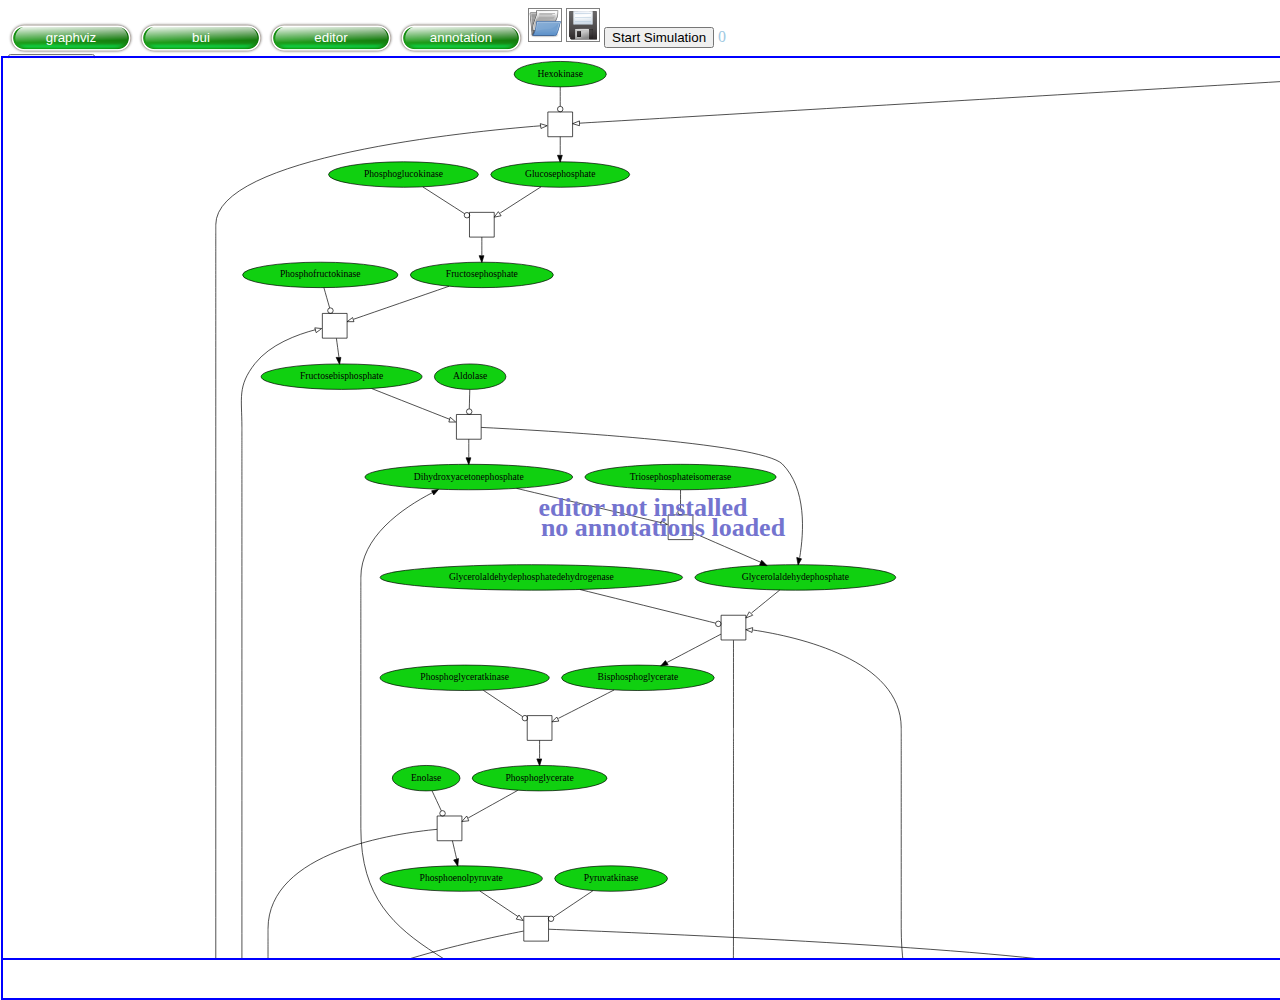
==== index.html @ b31a8218 "SBML files import fixed" ====
<html>

<head>
	<title>biosimulator</title>

	<style>
		
		body			{
					background-color:	white;
					color:			#9ec9e2;
					overflow:		hidden;
					}
		div.tab			{
					border:			2px solid blue;
					position:		absolute;
					height:100%;
					width:100%;
					left:			1px;
					right:			1px;
					top:			56px;
					bottom:			1px;
					overflow:		scroll;
					}
		div.tab td		{
					text-align:		center;
					vertical-align:		middle;
					color:			#7474cf;
					font-weight:		bold;
					font-size:		26;
					}
		input.tabselector	{
					border:			none;
					color:			white;
					background-color:	white;
					background-image:	url(img/Aqua_button.png);
					width:			126px;
					height:			32px;
					background-repeat:	no-repeat;
					background-position:	middle center;
					}
		#graphvizSVG		{
					border:			none;
					position:		absolute;
					left:			1px;
					top:			1px;
					right:			1px;
					bottom:			1px;
					}
		#buiCanvas		{
					top:			60px;
					bottom:			0;
					color:			#9ec9e2;
					}
		#Progress		{
					color:			blue;
					font-weight:		bold;
					}
		.Icon			{	
					border:			1px solid grey;
					width:			32px;
					height:			32px;
					cursor:			pointer;
					}
		.Icon:hover		{
					border:			1px solid black;
					}
		#divMouseClickBehavior	{
					border:			1px solid white;
					background-color:	white;
					overflow:		hidden;
					float:			right;
					z-index:		5;
					margin-right:		30px;
					padding:		5px;
					}
		#divMouseClickBehavior:hover {
					border:			1px solid black;
					}
	</style>

	<script src="settings.js"></script>

	<script src="main/lib/jSBGN.js"></script>
	<script src="main/lib/BooleNet.js"></script>
	<script src="main/lib/RBoolNet.js"></script>
	<script src="main/lib/SBML.js"></script>
	<script src="main/lib/import.js"></script>
	<script src="main/lib/export.js"></script>
  
  <!--script src="http://d3js.org/d3.v2.js"></script-->
  <script src="main/lib/d3.js"></script>
  <script src="main/lib/d3.geom.js"></script>
  <script src="main/lib/d3.layout.js"></script>
  

	<script src="main/controls/controls.js"></script>

	<script src="main/simulator.js"></script>

	<!-- begin biographer-visualizer -->
	<script type="text/javascript" src="bui/js/jquery-1.7.2.min.js"></script>
	<script type="text/javascript" src="bui/js/jquery.simulate.js"></script>
	<script type="text/javascript" src="bui/js/jquery-ui-1.8.21.custom.min.js"></script>
	<script type="text/javascript" src="bui/js/biographer-ui.js"></script>
	<link rel="stylesheet" type="text/css" href="bui/css/jquery-ui-1.8.21.custom.css"/>
	<link rel="stylesheet" type="text/css" href="bui/css/visualization-html.css"/>
  
	<!-- end biographer-visualizer -->
</head>

<body>

	<input class=tabselector id=graphviz	type=button value=graphviz />
	<input class=tabselector id=bui		type=button value=bui />
	<input class=tabselector id=editor	type=button value=editor />
	<input class=tabselector id=annotation	type=button value=annotation />

	<!--input type=button value=half onclick='document.getElementById("viewport").setAttribute("transform", "scale(300 300) rotate(0) transform(4 1448)");'/-->

	<img class=Icon id=importButton src="img/Import.png" alt="Open File"/>
	<img class=Icon src="img/Oxygen_Save.png" alt="Press S to Export" onclick="exportSVG();" />
  
  <input id=simulation	type=button value="Start Simulation"/>
  
  
	<label id=Progress></label>
	<label id=Steps>0</label>

	<div class=tab id="graphviz_tab">
		<img src="demo/Whi2.svg"/>
	</div>
	<div class=tab id="bui_tab">
		
	</div>
	<div class=tab id="editor_tab">
		<table style="width:100%; height:100%">
		<tr>
		<td style="text-align:center; vertical-align:middle;">
		editor not installed
		</td>
		</tr>
		</table>
	</div>
	<div class=tab id="annotation_tab" style="padding: 20px;">
		<table style="width:100%; height:100%">
		<tr>
		<td style="text-align:center; vertical-align:middle;">
		no annotations loaded
		</td>
		</tr>
		</table>
	</div>
	<script src="main/lib/tabs.js"></script>
	<script>
		
		var example = {
    nodes : [
        {
            id : 'node1',
            sbo : 253,
            data : {
                x : 100,
                y : 300,
                subnodes : [
                   'node2',
                   'node3'
                ],
                'modification' : [
                   [
                      216,
                      "1068"
                   ],
                   [
                      216,
                      "1148"
                   ],
                   [
                      216,
                      "1173"
                   ],
                   [
                      216,
                      "1086"
                   ],
                   [
                      216,
                      "992"
                   ]
                ]
            }
        }, {
            id : 'node2',
            sbo : 245,
            data : {
                label : 'actin'
            }
        }, {
            id : 'node3',
            sbo : 245,
            data : {
                label : 'myosin'
            }
        }, {
            id : 'node4',
            sbo : 253,
            data : {
                x : 610,
                y : 325,
                subnodes : [
                    'node5',
                    'node6',
                    'node7'
                ]
            }
        }, {
            id : 'node5',
            sbo : 245,
            data : {
                label : 'actin'
            }
        }, {
            id : 'node6',
            sbo : 245,
            data : {
                label : 'myosin'
            }
        }, {
            id : 'node7',
            sbo : 247,
            data : {
                label : 'ATP'
            }
        }, {
            id : 'node8',
            sbo : 247,
            data : {
                label : 'ADP',
                x : 380,
                y : 145
            }
        }, {
            id : 'node9',
            sbo : 247,
            data : {
                label : 'Pi',
                x : 495,
                y : 155
            }
        }, {
            id : 'node10',
            sbo : 375,
            data : {
                x : 490,
                y : 250
            }
        }, {
            id : 'node11',
            sbo : 375,
            data : {
                x : 255,
                y : 180
            }
        }, {
            id : 'node12',
            sbo : 245,
            data : {
                label : 'myosin',
                x : 220,
                y : 10
            }
        }, {
            id : 'node13',
            sbo : 245,
            data : {
                label : 'actin',
                x : 590,
                y : 20
            }
        }, {
            id : 'node14',
            sbo : 375,
            data : {
                x : 715,
                y : 125
            }
        }
    ],
    edges : [
        {
             id : 'edge1',
             sbo : 459,
             source : 'node1',
             target : 'node11'
        }, {
             id : 'edge2',
             sbo : 132154, // incorrect SBO id to test robustness
             source : 'node11',
             target : 'node12',
             data : {
                style : 'dashed'
            }
        }, {
             id : 'edge3',
             sbo : 459,
             source : 'node11',
             target : 'node13',
            data : {
                style : 'dotted'
            }
        }, {
             id : 'edge4',
             sbo : 459,
             source : 'node13',
             target : 'node14'
        }, {
             id : 'edge5',
             sbo : 461,
             source : 'node14',
             target : 'node4',
            data : {
                style : 'dashed'
            }
        }, {
             id : 'edge6',
             sbo : 13,
             source : 'node4',
             target : 'node10'
        }, {
             id : 'edge7',
             sbo : 20,
             source : 'node10',
             target : 'node9',
            data : {
                type : 'curve',
                handles : [{ x : 540, y : 240 }, { x : 534, y : 217 }]
            }
        }, {
             id : 'edge8',
             sbo : 19,
             source : 'node10',
             target : 'node8'
        }, {
             id : 'edge9',
             sbo : 459,
             source : 'node10',
             target : 'node1'
        }
    ]
};
	showTab('bui');	
  bui.ready(function() {
    bui.settings.css.stylesheetUrl = 'bui/css/visualization-svg.css';
    $.ajaxSetup({ async: false });
    $('#importFile').click(readFile);
    graph = new bui.Graph($('#bui_tab')[0]);
    $('#importDialog').dialog({ autoOpen: false });
    $('#importButton').click(function() {
      $('#importDialog').dialog('open');
    });
  });
		
	</script>
  
  <div id=importDialog title="Import File">
    <input type=file id=file /> 
    <br><br>
    <b>Type of file:</b> <br>
    <div id="fileType">
      <input type="radio" name="fileType" id="r" checked />R BoolNet<br>
      <input type="radio" name="fileType" id="python" />Python BooleanNet<br>
      <input type="radio" name="fileType" id="sbml" />SBML<br>
    </div>
    
    <br><b>Initial Seed:</b> <br>
    <div id="seed">
      <input type="radio" name="seed" id="allTrue" checked />All True<br>
      <input type="radio" name="seed" id="guessSeed" />Guess Seed<br>
    </div>
    
    <br><br>
    <button id=importFile> Import </button>
  </div>

	<!--script src="/biographer/static/tools/SVGPan.js"></script-->
  
	<div id="divMouseClickBehavior" align=right onclick="MouseShowHide();">
		<script>
			MouseShowHide = function() {
						div = document.getElementById('MouseClickBehavior');
						if (div.style.display == 'none')	div.style.display = 'inline';
						else					div.style.display = 'none';
						}
		</script>
		<img id=Mouse src="img/Nuvola_devices_mouse.png" height=28><br/>
    
		<div id=MouseClickBehavior style="display:none;">
		<input type=radio name=MouseClickBehavior value='simulation' checked /> Simulation<br/>
		<input type=radio name=MouseClickBehavior value='annotation'        /> Annotation
		</div>
	</div>

</body>

</html>
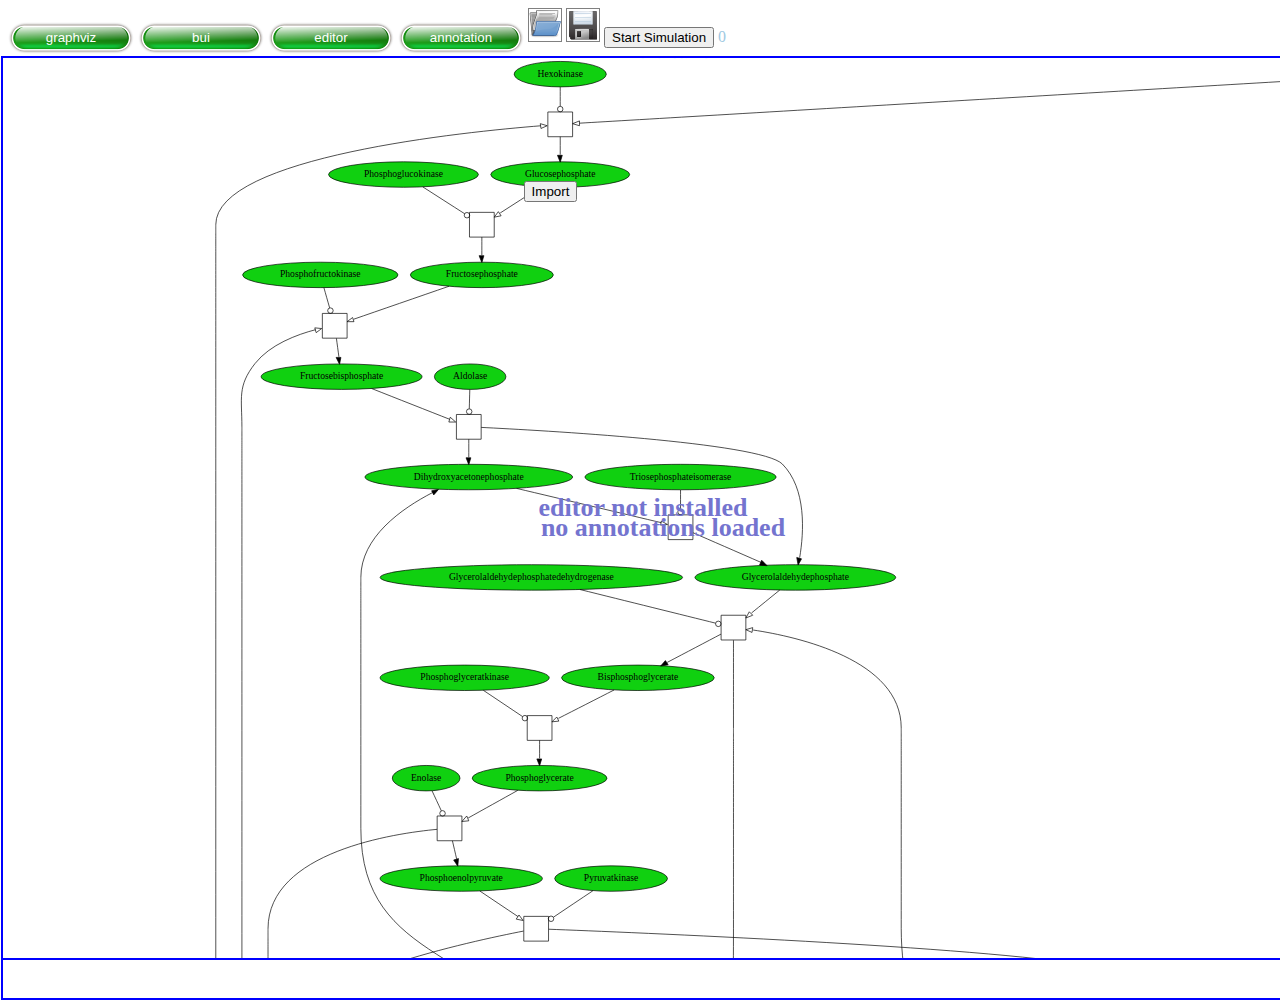
==== commit 4cb33be1: "tweaked the dialog" ====
--- a/index.html
+++ b/index.html
@@ -64,6 +64,7 @@
 		.Icon:hover		{
 					border:			1px solid black;
 					}
+          
 		#divMouseClickBehavior	{
 					border:			1px solid white;
 					background-color:	white;
@@ -76,6 +77,26 @@
 		#divMouseClickBehavior:hover {
 					border:			1px solid black;
 					}
+          
+    #importDialog {
+      font-size: 14px;
+    }
+    #file {
+      margin: 10px;
+    }
+    #fileType {
+      width: 50%;
+    }
+    #seed {
+      float:right;
+      width: 50%;
+    }
+    #importFile {
+      position:relative;
+      margin: 10px;
+      left:40%;
+    }
+    
 	</style>
 
 	<script src="settings.js"></script>
@@ -122,9 +143,8 @@
   
   <input id=simulation	type=button value="Start Simulation"/>
   
-  
-	<label id=Progress></label>
 	<label id=Steps>0</label>
+  <label id=Progress></label>
 
 	<div class=tab id="graphviz_tab">
 		<img src="demo/Whi2.svg"/>
@@ -352,9 +372,10 @@
     bui.settings.css.stylesheetUrl = 'bui/css/visualization-svg.css';
     $.ajaxSetup({ async: false });
     $('#importFile').click(readFile);
-    graph = new bui.Graph($('#bui_tab')[0]);
-    $('#importDialog').dialog({ autoOpen: false });
+    $('#importDialog').dialog({ autoOpen: false, minWidth: 500 });
     $('#importButton').click(function() {
+      if(typeof(simulator) != "undefined") 
+        simulator.destroy();
       $('#importDialog').dialog('open');
     });
   });
@@ -363,21 +384,22 @@
   
   <div id=importDialog title="Import File">
     <input type=file id=file /> 
-    <br><br>
-    <b>Type of file:</b> <br>
+    
+    <div id="seed">
+      <b>Initial Seed:</b> <br>
+      <input type="radio" name="seed" id="allTrue" checked />All True
+      <input type="radio" name="seed" id="allFalse" />All False<br>
+      <input type="radio" name="seed" id="randomSeed" />Random Seed<br>
+      <input type="radio" name="seed" id="guessSeed" />Guess Seed(SBML only)<br>
+    </div>
+    
     <div id="fileType">
+      <b>Type of file:</b> <br>
       <input type="radio" name="fileType" id="r" checked />R BoolNet<br>
       <input type="radio" name="fileType" id="python" />Python BooleanNet<br>
       <input type="radio" name="fileType" id="sbml" />SBML<br>
     </div>
     
-    <br><b>Initial Seed:</b> <br>
-    <div id="seed">
-      <input type="radio" name="seed" id="allTrue" checked />All True<br>
-      <input type="radio" name="seed" id="guessSeed" />Guess Seed<br>
-    </div>
-    
-    <br><br>
     <button id=importFile> Import </button>
   </div>
 
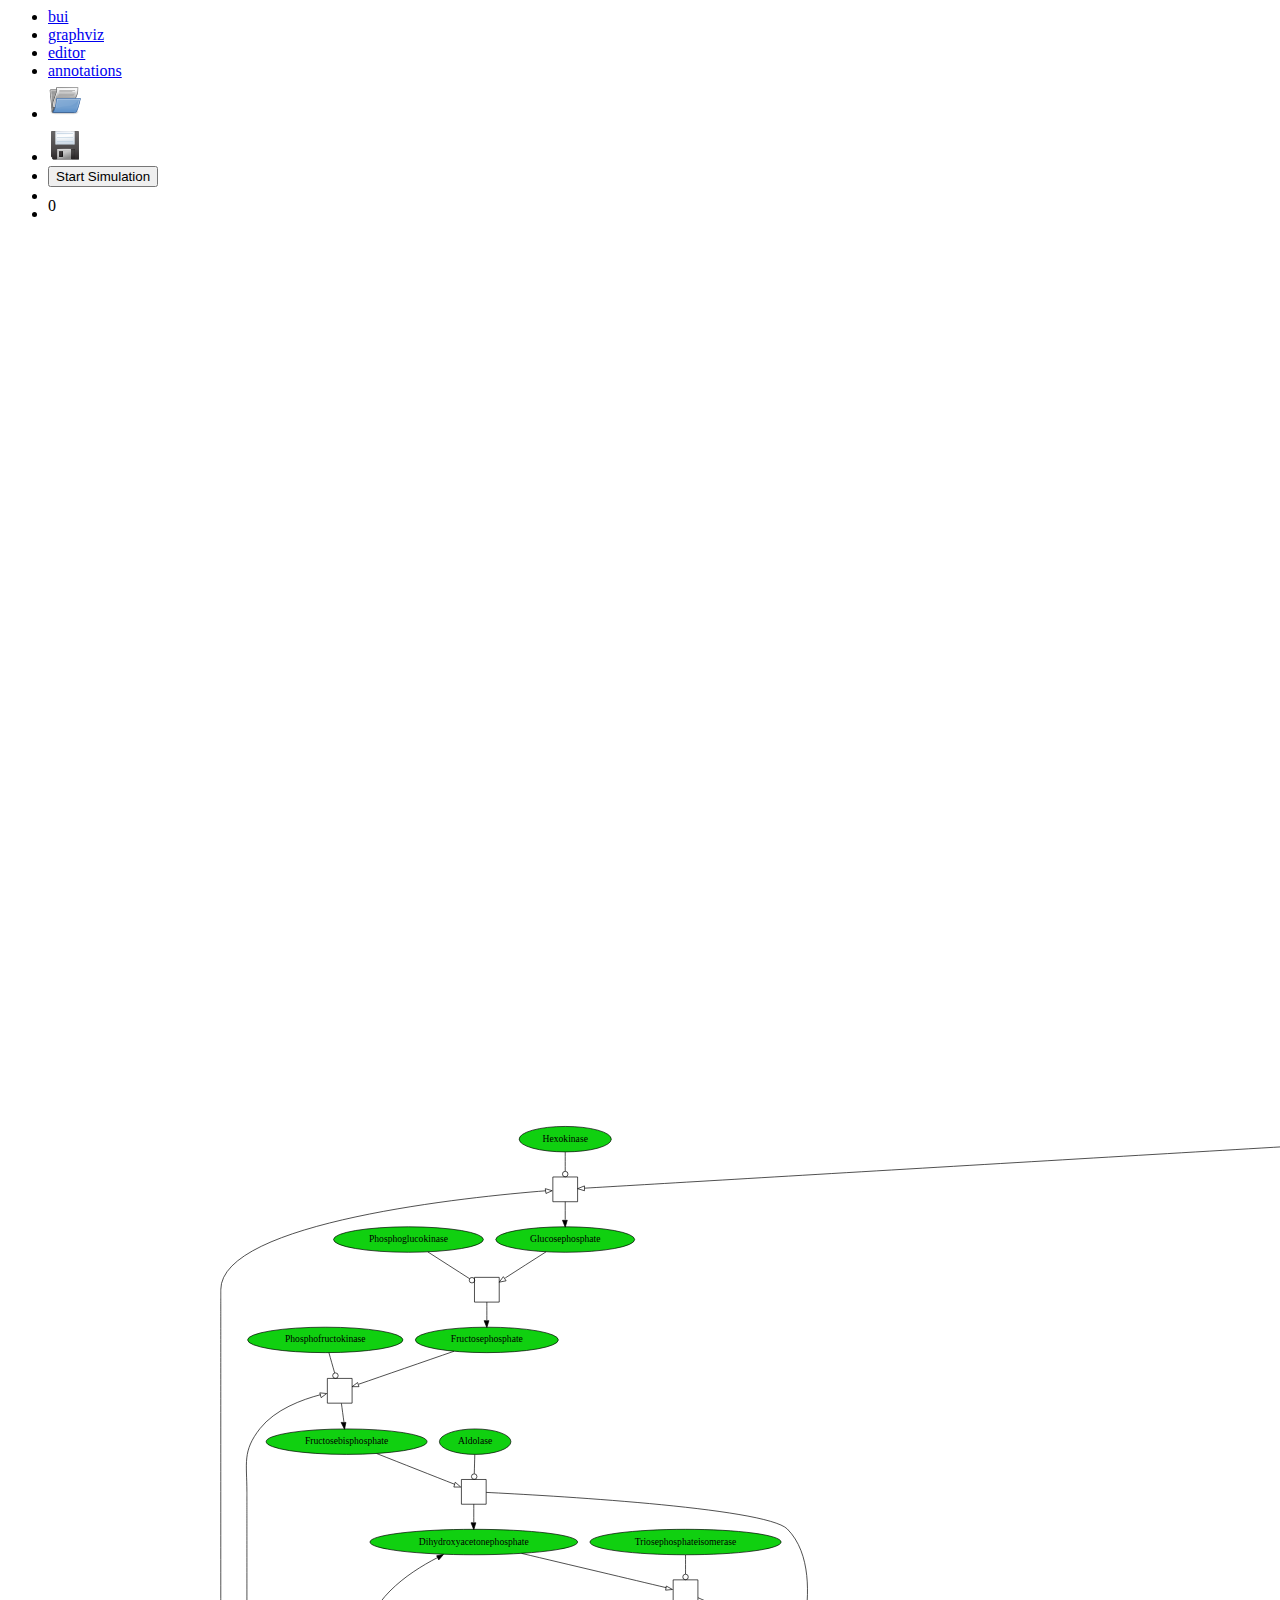
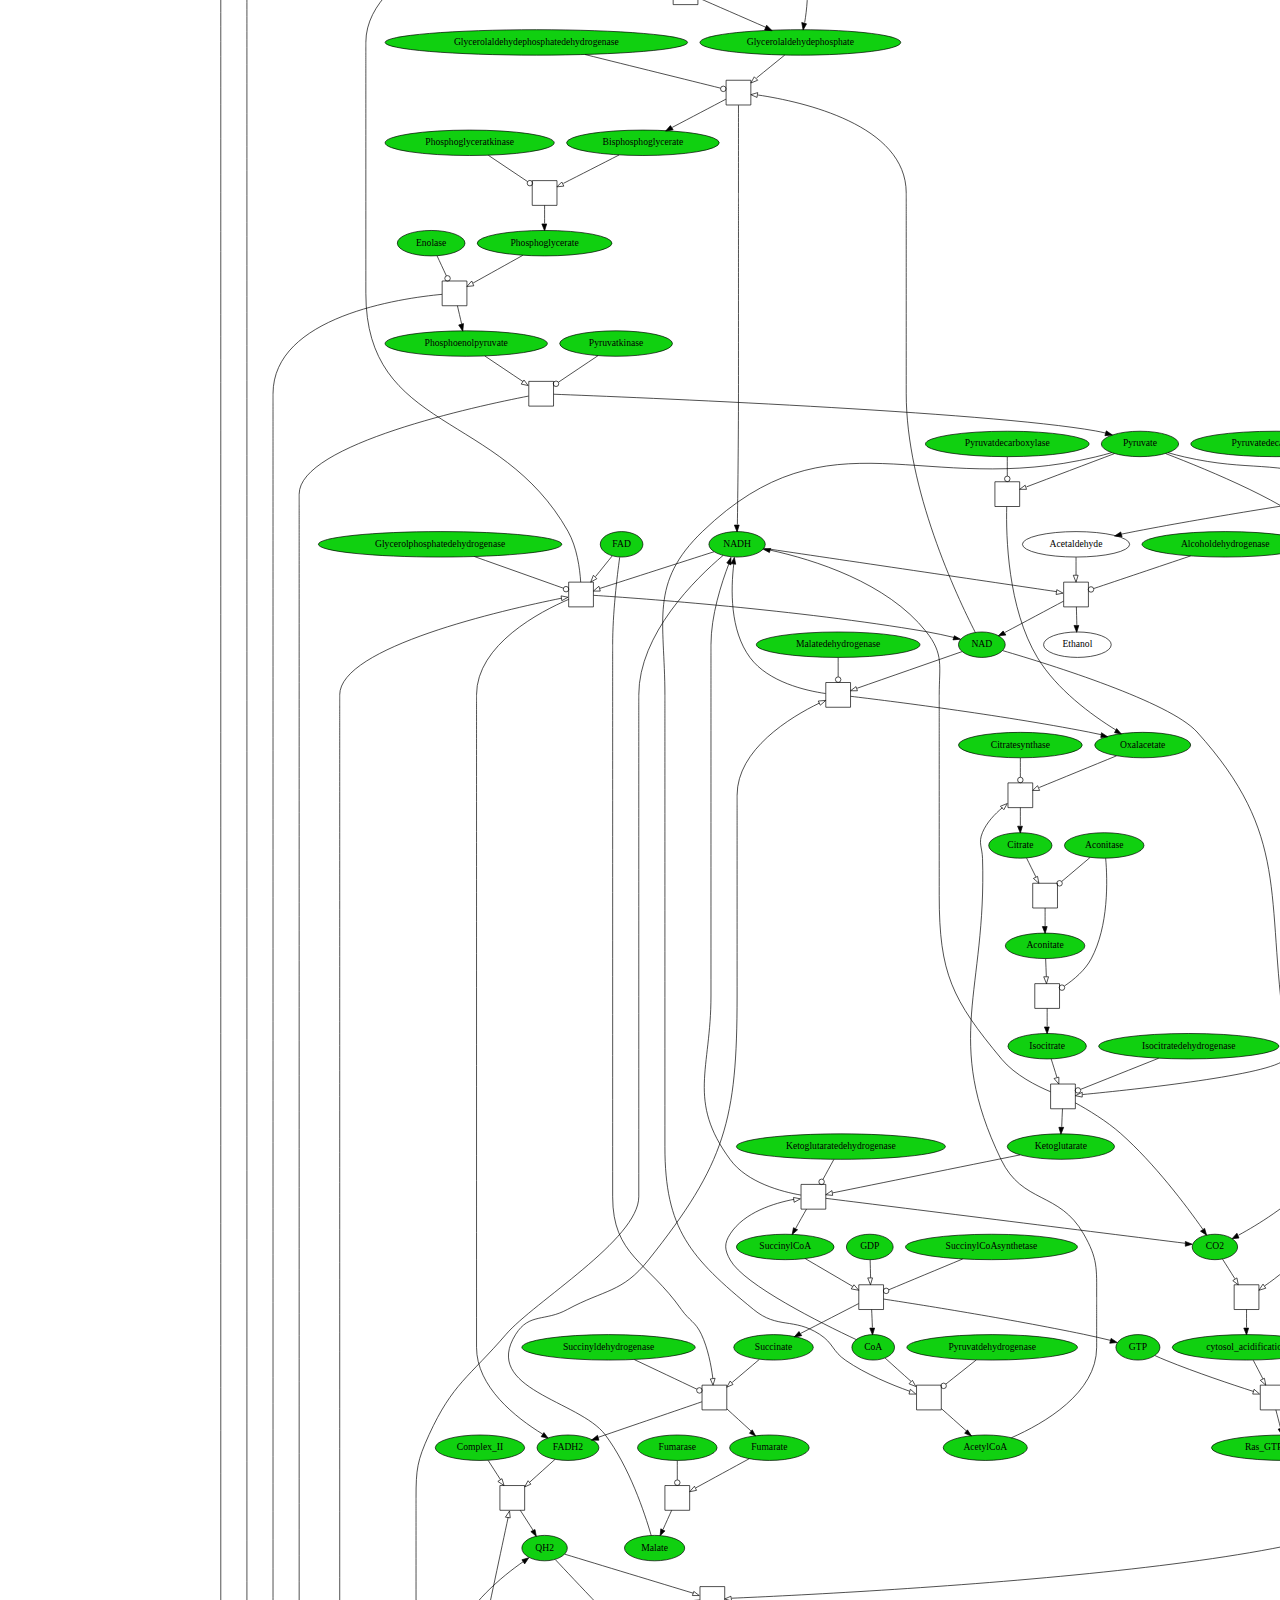
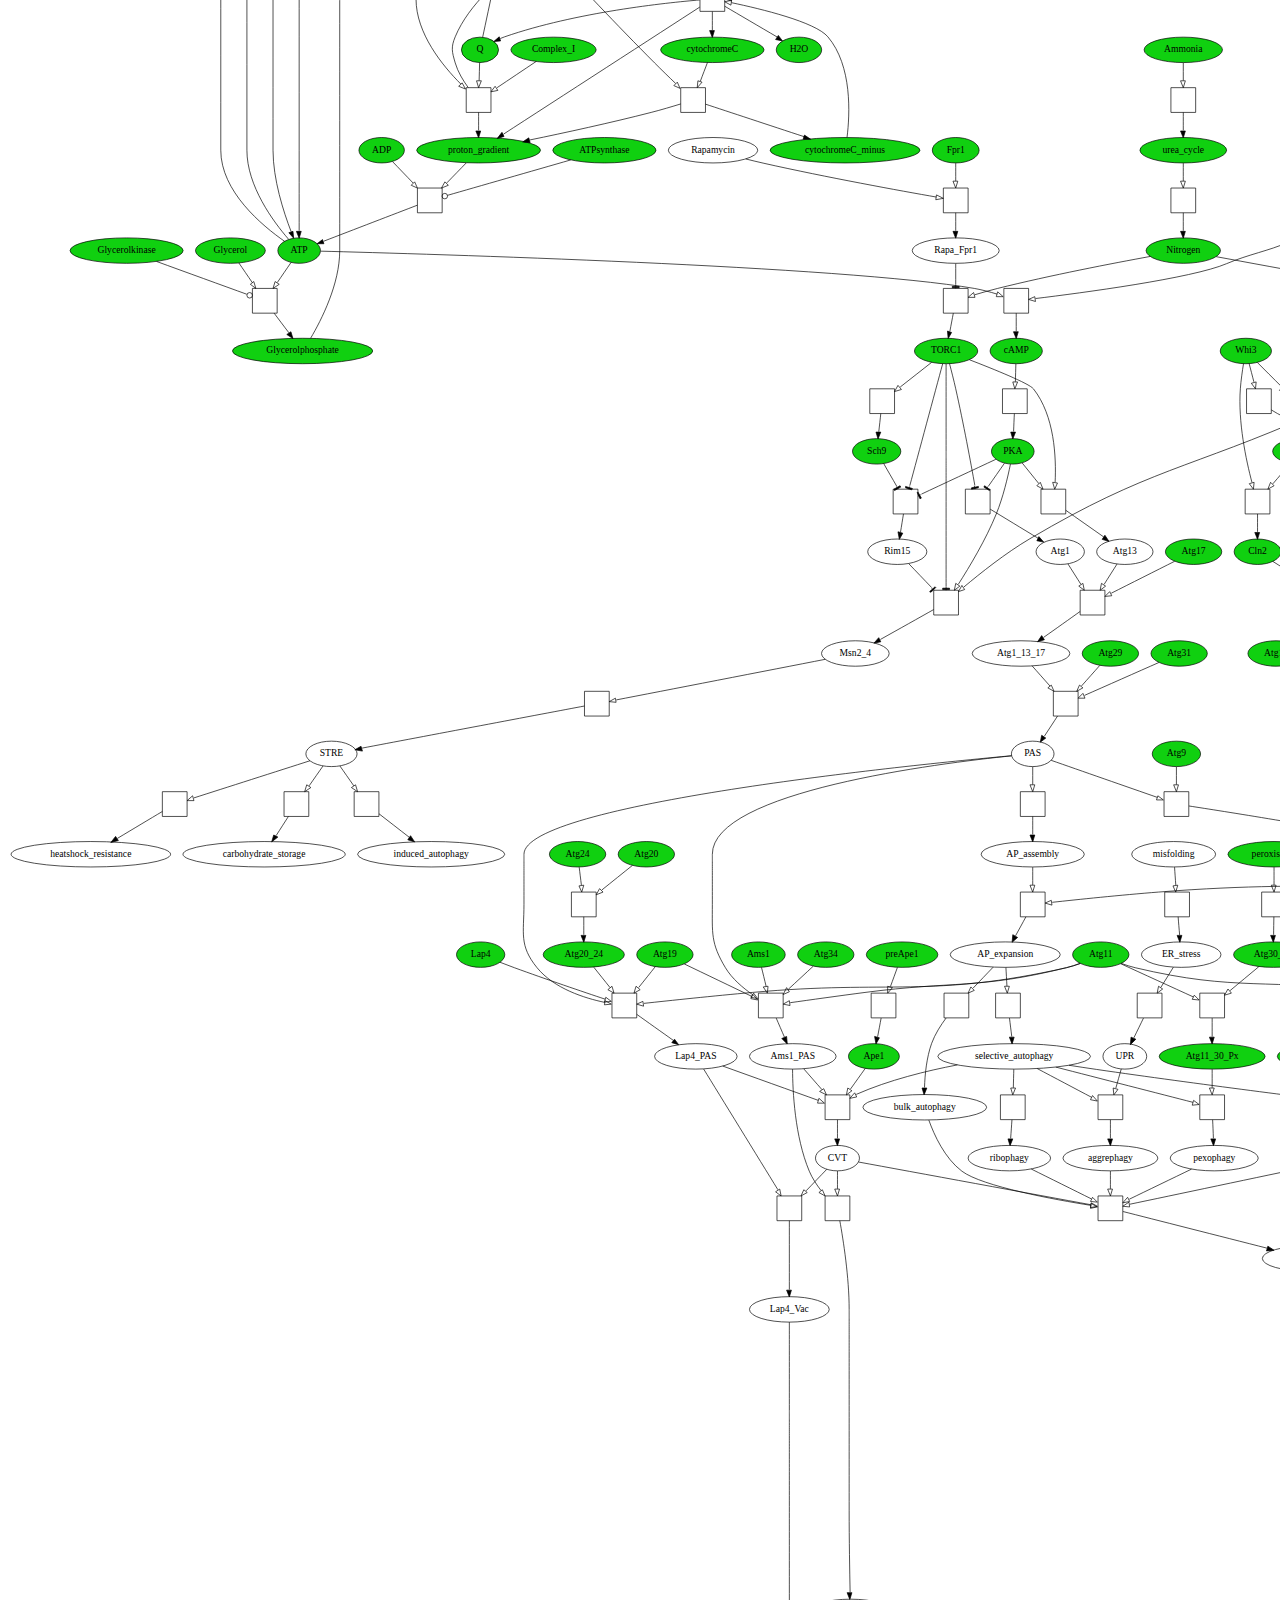
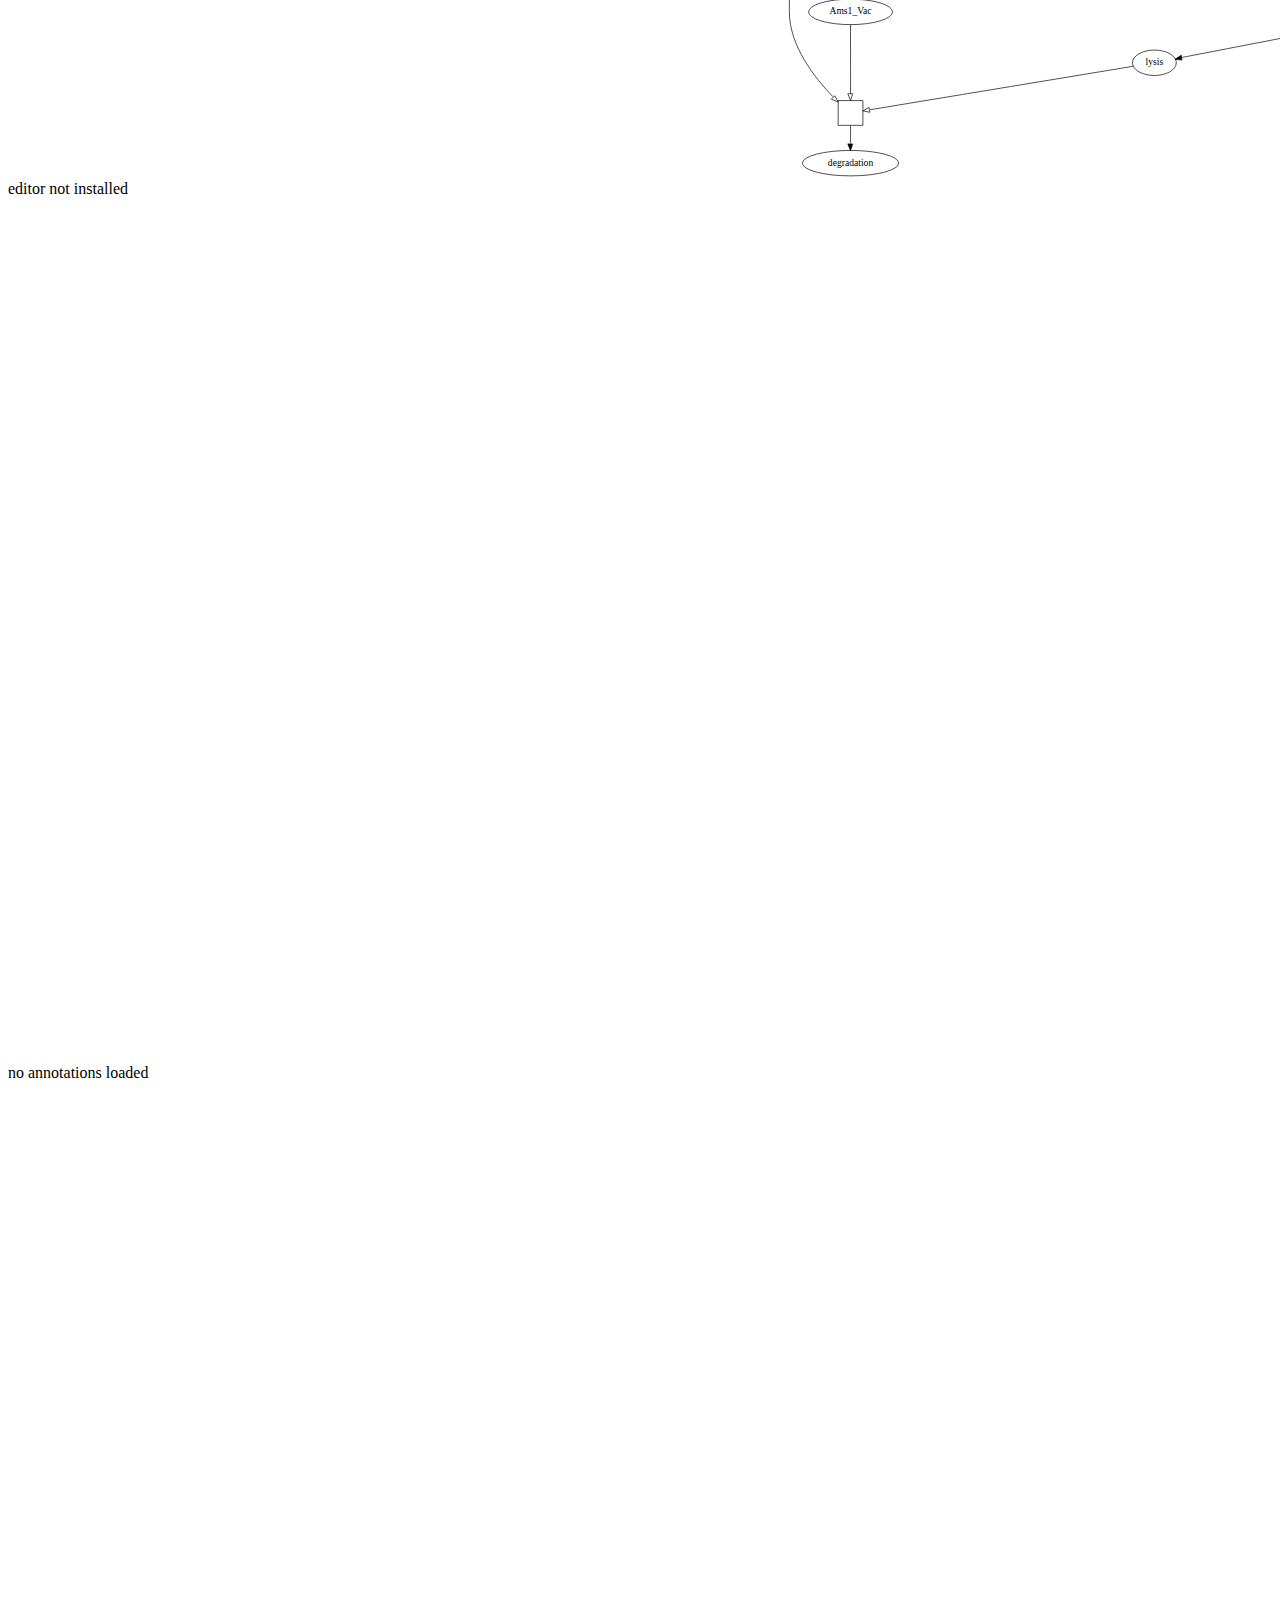
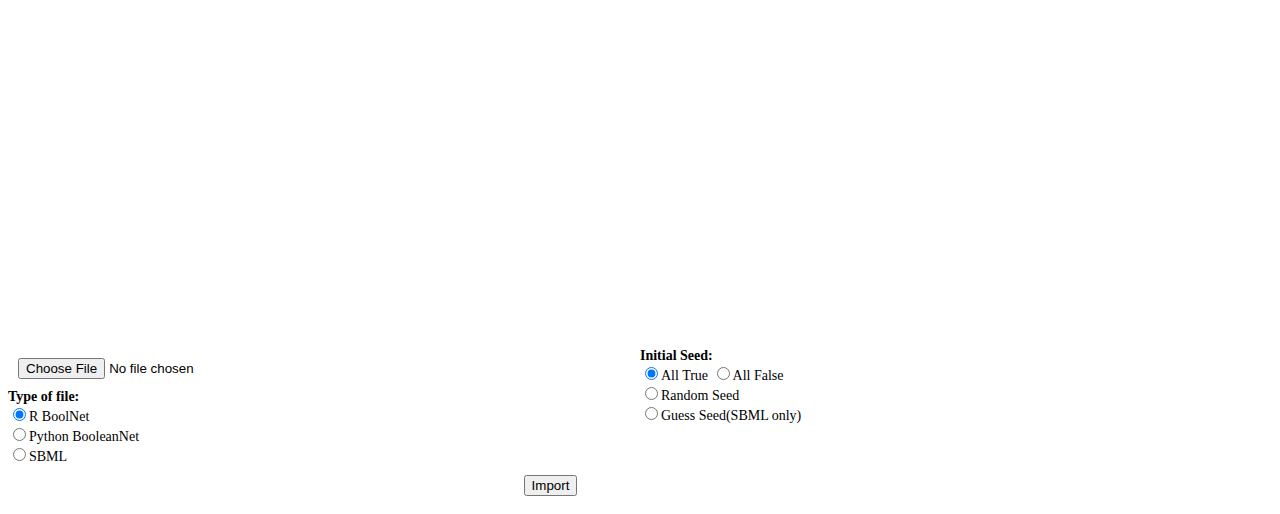
==== commit d96893ae: "used tabs from jquery-ui" ====
--- a/index.html
+++ b/index.html
@@ -1,386 +1,70 @@
 <html>
 
 <head>
-	<title>biosimulator</title>
-
-	<style>
-		
-		body			{
-					background-color:	white;
-					color:			#9ec9e2;
-					overflow:		hidden;
-					}
-		div.tab			{
-					border:			2px solid blue;
-					position:		absolute;
-					height:100%;
-					width:100%;
-					left:			1px;
-					right:			1px;
-					top:			56px;
-					bottom:			1px;
-					overflow:		scroll;
-					}
-		div.tab td		{
-					text-align:		center;
-					vertical-align:		middle;
-					color:			#7474cf;
-					font-weight:		bold;
-					font-size:		26;
-					}
-		input.tabselector	{
-					border:			none;
-					color:			white;
-					background-color:	white;
-					background-image:	url(img/Aqua_button.png);
-					width:			126px;
-					height:			32px;
-					background-repeat:	no-repeat;
-					background-position:	middle center;
-					}
-		#graphvizSVG		{
-					border:			none;
-					position:		absolute;
-					left:			1px;
-					top:			1px;
-					right:			1px;
-					bottom:			1px;
-					}
-		#buiCanvas		{
-					top:			60px;
-					bottom:			0;
-					color:			#9ec9e2;
-					}
-		#Progress		{
-					color:			blue;
-					font-weight:		bold;
-					}
-		.Icon			{	
-					border:			1px solid grey;
-					width:			32px;
-					height:			32px;
-					cursor:			pointer;
-					}
-		.Icon:hover		{
-					border:			1px solid black;
-					}
-          
-		#divMouseClickBehavior	{
-					border:			1px solid white;
-					background-color:	white;
-					overflow:		hidden;
-					float:			right;
-					z-index:		5;
-					margin-right:		30px;
-					padding:		5px;
-					}
-		#divMouseClickBehavior:hover {
-					border:			1px solid black;
-					}
-          
-    #importDialog {
-      font-size: 14px;
-    }
-    #file {
-      margin: 10px;
-    }
-    #fileType {
-      width: 50%;
-    }
-    #seed {
-      float:right;
-      width: 50%;
-    }
-    #importFile {
-      position:relative;
-      margin: 10px;
-      left:40%;
-    }
-    
-	</style>
+  <title>biosimulator</title>
 
 	<script src="settings.js"></script>
-
-	<script src="main/lib/jSBGN.js"></script>
-	<script src="main/lib/BooleNet.js"></script>
-	<script src="main/lib/RBoolNet.js"></script>
-	<script src="main/lib/SBML.js"></script>
-	<script src="main/lib/import.js"></script>
-	<script src="main/lib/export.js"></script>
+  
+  <!-- begin biographer-visualizer -->
+	<script type="text/javascript" src="bui/js/jquery-1.7.2.min.js"></script>
+	<script type="text/javascript" src="bui/js/jquery.simulate.js"></script>
+	<script type="text/javascript" src="bui/js/jquery-ui-1.8.21.custom.min.js"></script>
+	<script type="text/javascript" src="bui/js/biographer-ui.js"></script>
+	<link rel="stylesheet" type="text/css" href="bui/css/jquery-ui-1.8.21.custom.css"/>
+	<link rel="stylesheet" type="text/css" href="bui/css/visualization-html.css"/>
+	<!-- end biographer-visualizer -->
   
   <!--script src="http://d3js.org/d3.v2.js"></script-->
   <script src="main/lib/d3.js"></script>
   <script src="main/lib/d3.geom.js"></script>
   <script src="main/lib/d3.layout.js"></script>
   
+  <script src="main/lib/libSBGN.js"></script>
 
-	<script src="main/controls/controls.js"></script>
+  <script src="main/lib/import.js"></script>
+	<script src="main/lib/jSBGN.js"></script>
+  <script src="main/simulator.js"></script>
+	<script src="main/lib/boolnet.js"></script>
+	<script src="main/lib/SBML.js"></script>
+	<script src="main/lib/export.js"></script>
 
-	<script src="main/simulator.js"></script>
-
-	<!-- begin biographer-visualizer -->
-	<script type="text/javascript" src="bui/js/jquery-1.7.2.min.js"></script>
-	<script type="text/javascript" src="bui/js/jquery.simulate.js"></script>
-	<script type="text/javascript" src="bui/js/jquery-ui-1.8.21.custom.min.js"></script>
-	<script type="text/javascript" src="bui/js/biographer-ui.js"></script>
-	<link rel="stylesheet" type="text/css" href="bui/css/jquery-ui-1.8.21.custom.css"/>
-	<link rel="stylesheet" type="text/css" href="bui/css/visualization-html.css"/>
-  
-	<!-- end biographer-visualizer -->
+  <script src="main/controls/controls.js"></script>
+  <link rel="stylesheet" type="text/css" href="main/controls/simulator.css"/>
+	
 </head>
 
 <body>
-
-	<input class=tabselector id=graphviz	type=button value=graphviz />
-	<input class=tabselector id=bui		type=button value=bui />
-	<input class=tabselector id=editor	type=button value=editor />
-	<input class=tabselector id=annotation	type=button value=annotation />
-
-	<!--input type=button value=half onclick='document.getElementById("viewport").setAttribute("transform", "scale(300 300) rotate(0) transform(4 1448)");'/-->
-
-	<img class=Icon id=importButton src="img/Import.png" alt="Open File"/>
-	<img class=Icon src="img/Oxygen_Save.png" alt="Press S to Export" onclick="exportSVG();" />
-  
-  <input id=simulation	type=button value="Start Simulation"/>
-  
-	<label id=Steps>0</label>
-  <label id=Progress></label>
-
-	<div class=tab id="graphviz_tab">
-		<img src="demo/Whi2.svg"/>
-	</div>
-	<div class=tab id="bui_tab">
-		
-	</div>
-	<div class=tab id="editor_tab">
-		<table style="width:100%; height:100%">
-		<tr>
-		<td style="text-align:center; vertical-align:middle;">
-		editor not installed
-		</td>
-		</tr>
-		</table>
-	</div>
-	<div class=tab id="annotation_tab" style="padding: 20px;">
-		<table style="width:100%; height:100%">
-		<tr>
-		<td style="text-align:center; vertical-align:middle;">
-		no annotations loaded
-		</td>
-		</tr>
-		</table>
-	</div>
-	<script src="main/lib/tabs.js"></script>
-	<script>
-		
-		var example = {
-    nodes : [
-        {
-            id : 'node1',
-            sbo : 253,
-            data : {
-                x : 100,
-                y : 300,
-                subnodes : [
-                   'node2',
-                   'node3'
-                ],
-                'modification' : [
-                   [
-                      216,
-                      "1068"
-                   ],
-                   [
-                      216,
-                      "1148"
-                   ],
-                   [
-                      216,
-                      "1173"
-                   ],
-                   [
-                      216,
-                      "1086"
-                   ],
-                   [
-                      216,
-                      "992"
-                   ]
-                ]
-            }
-        }, {
-            id : 'node2',
-            sbo : 245,
-            data : {
-                label : 'actin'
-            }
-        }, {
-            id : 'node3',
-            sbo : 245,
-            data : {
-                label : 'myosin'
-            }
-        }, {
-            id : 'node4',
-            sbo : 253,
-            data : {
-                x : 610,
-                y : 325,
-                subnodes : [
-                    'node5',
-                    'node6',
-                    'node7'
-                ]
-            }
-        }, {
-            id : 'node5',
-            sbo : 245,
-            data : {
-                label : 'actin'
-            }
-        }, {
-            id : 'node6',
-            sbo : 245,
-            data : {
-                label : 'myosin'
-            }
-        }, {
-            id : 'node7',
-            sbo : 247,
-            data : {
-                label : 'ATP'
-            }
-        }, {
-            id : 'node8',
-            sbo : 247,
-            data : {
-                label : 'ADP',
-                x : 380,
-                y : 145
-            }
-        }, {
-            id : 'node9',
-            sbo : 247,
-            data : {
-                label : 'Pi',
-                x : 495,
-                y : 155
-            }
-        }, {
-            id : 'node10',
-            sbo : 375,
-            data : {
-                x : 490,
-                y : 250
-            }
-        }, {
-            id : 'node11',
-            sbo : 375,
-            data : {
-                x : 255,
-                y : 180
-            }
-        }, {
-            id : 'node12',
-            sbo : 245,
-            data : {
-                label : 'myosin',
-                x : 220,
-                y : 10
-            }
-        }, {
-            id : 'node13',
-            sbo : 245,
-            data : {
-                label : 'actin',
-                x : 590,
-                y : 20
-            }
-        }, {
-            id : 'node14',
-            sbo : 375,
-            data : {
-                x : 715,
-                y : 125
-            }
-        }
-    ],
-    edges : [
-        {
-             id : 'edge1',
-             sbo : 459,
-             source : 'node1',
-             target : 'node11'
-        }, {
-             id : 'edge2',
-             sbo : 132154, // incorrect SBO id to test robustness
-             source : 'node11',
-             target : 'node12',
-             data : {
-                style : 'dashed'
-            }
-        }, {
-             id : 'edge3',
-             sbo : 459,
-             source : 'node11',
-             target : 'node13',
-            data : {
-                style : 'dotted'
-            }
-        }, {
-             id : 'edge4',
-             sbo : 459,
-             source : 'node13',
-             target : 'node14'
-        }, {
-             id : 'edge5',
-             sbo : 461,
-             source : 'node14',
-             target : 'node4',
-            data : {
-                style : 'dashed'
-            }
-        }, {
-             id : 'edge6',
-             sbo : 13,
-             source : 'node4',
-             target : 'node10'
-        }, {
-             id : 'edge7',
-             sbo : 20,
-             source : 'node10',
-             target : 'node9',
-            data : {
-                type : 'curve',
-                handles : [{ x : 540, y : 240 }, { x : 534, y : 217 }]
-            }
-        }, {
-             id : 'edge8',
-             sbo : 19,
-             source : 'node10',
-             target : 'node8'
-        }, {
-             id : 'edge9',
-             sbo : 459,
-             source : 'node10',
-             target : 'node1'
-        }
-    ]
-};
-	showTab('bui');	
-  bui.ready(function() {
-    bui.settings.css.stylesheetUrl = 'bui/css/visualization-svg.css';
-    $.ajaxSetup({ async: false });
-    $('#importFile').click(readFile);
-    $('#importDialog').dialog({ autoOpen: false, minWidth: 500 });
-    $('#importButton').click(function() {
-      if(typeof(simulator) != "undefined") 
-        simulator.destroy();
-      $('#importDialog').dialog('open');
-    });
-  });
-		
-	</script>
+  <div id=tabs>
+    <ul>
+      <li><a href="#bui">bui</a></li>
+      <li><a href="#graphviz">graphviz</a></li>
+      <li><a href="#editor">editor</a></li>
+      <li><a href="#annotation">annotations</a></li>
+      
+      <li><img class=Icon id=importButton src="img/Import.png" alt="Open File"/></li>
+      <li><img class=Icon src="img/Oxygen_Save.png" alt="Press S to Export" onclick="exportSVG();" /></li>
+      <li><button id=simulation>Start Simulation</button></li>
+      <li><label id=Steps>0</label></li>
+      <li><label id=Progress></label></li>
+      
+    </ul>
+    
+    <div id="bui">
+    </div>
+    
+    <div id="graphviz">
+      <img src="demo/Whi2.svg"/>
+    </div>
+    
+    <div id="editor">
+      editor not installed
+    </div>
+    
+    <div id="annotation">
+      no annotations loaded
+    </div>
+    
+  </div>
   
   <div id=importDialog title="Import File">
     <input type=file id=file /> 
@@ -403,24 +87,6 @@
     <button id=importFile> Import </button>
   </div>
 
-	<!--script src="/biographer/static/tools/SVGPan.js"></script-->
-  
-	<div id="divMouseClickBehavior" align=right onclick="MouseShowHide();">
-		<script>
-			MouseShowHide = function() {
-						div = document.getElementById('MouseClickBehavior');
-						if (div.style.display == 'none')	div.style.display = 'inline';
-						else					div.style.display = 'none';
-						}
-		</script>
-		<img id=Mouse src="img/Nuvola_devices_mouse.png" height=28><br/>
-    
-		<div id=MouseClickBehavior style="display:none;">
-		<input type=radio name=MouseClickBehavior value='simulation' checked /> Simulation<br/>
-		<input type=radio name=MouseClickBehavior value='annotation'        /> Annotation
-		</div>
-	</div>
-
 </body>
 
 </html>
--- a/main/controls/simulator.css
+++ b/main/controls/simulator.css
@@ -0,0 +1,46 @@
+#bui, #editor, #annotation {
+  width: 100%;
+  height: 100%;
+}
+
+#Progress {
+  color: blue;
+  font-weight: bold;
+}
+#Progress, #Steps {
+  position: relative;
+  top: 10px;
+}
+.Icon {	
+  border:	1px solid white;
+  margin-top: 5px;
+  width: 32px;
+  height: 32px;
+  cursor: pointer;
+}
+.Icon:hover{
+  border: 1px solid black;
+}
+
+#tabs {
+  font-size: 16px;
+}
+        
+#importDialog {
+  font-size: 14px;
+}
+#file {
+  margin: 10px;
+}
+#fileType {
+  width: 50%;
+}
+#seed {
+  float:right;
+  width: 50%;
+}
+#importFile {
+  position:relative;
+  margin: 10px;
+  left:40%;
+}
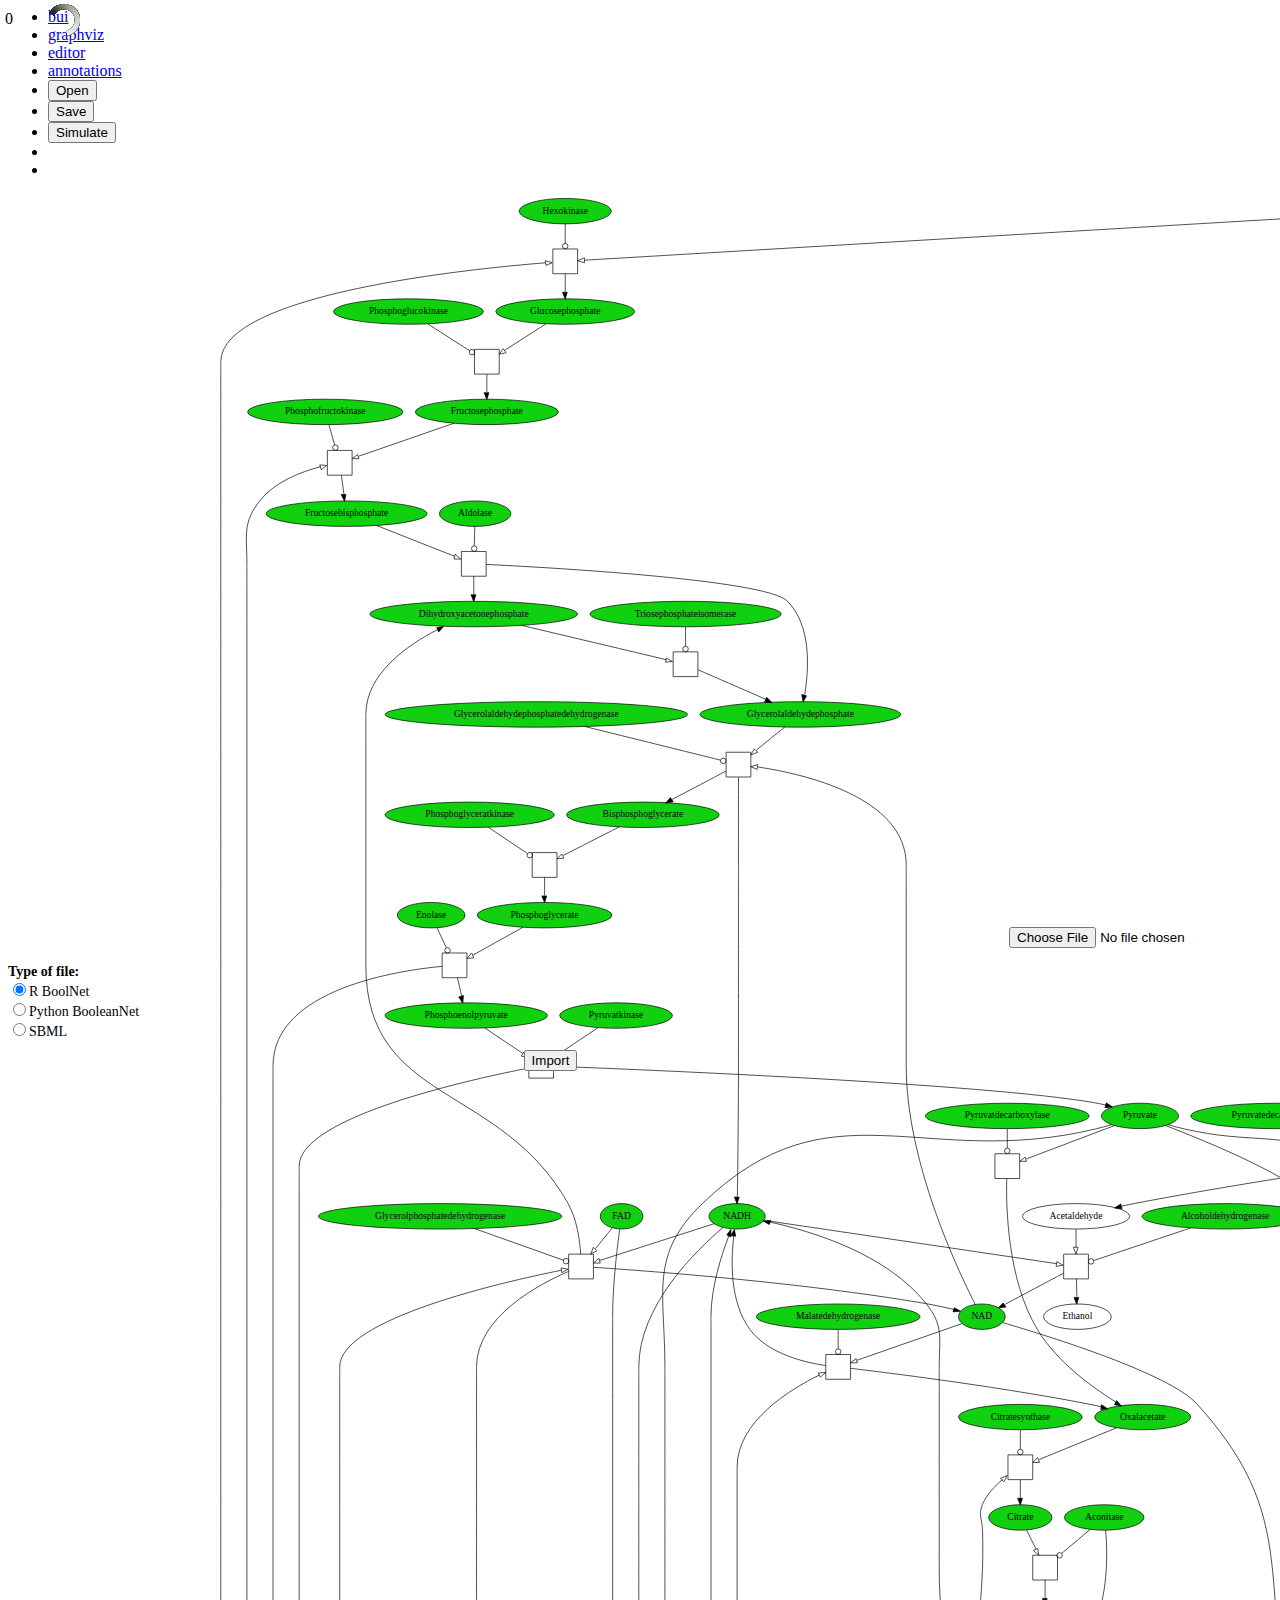
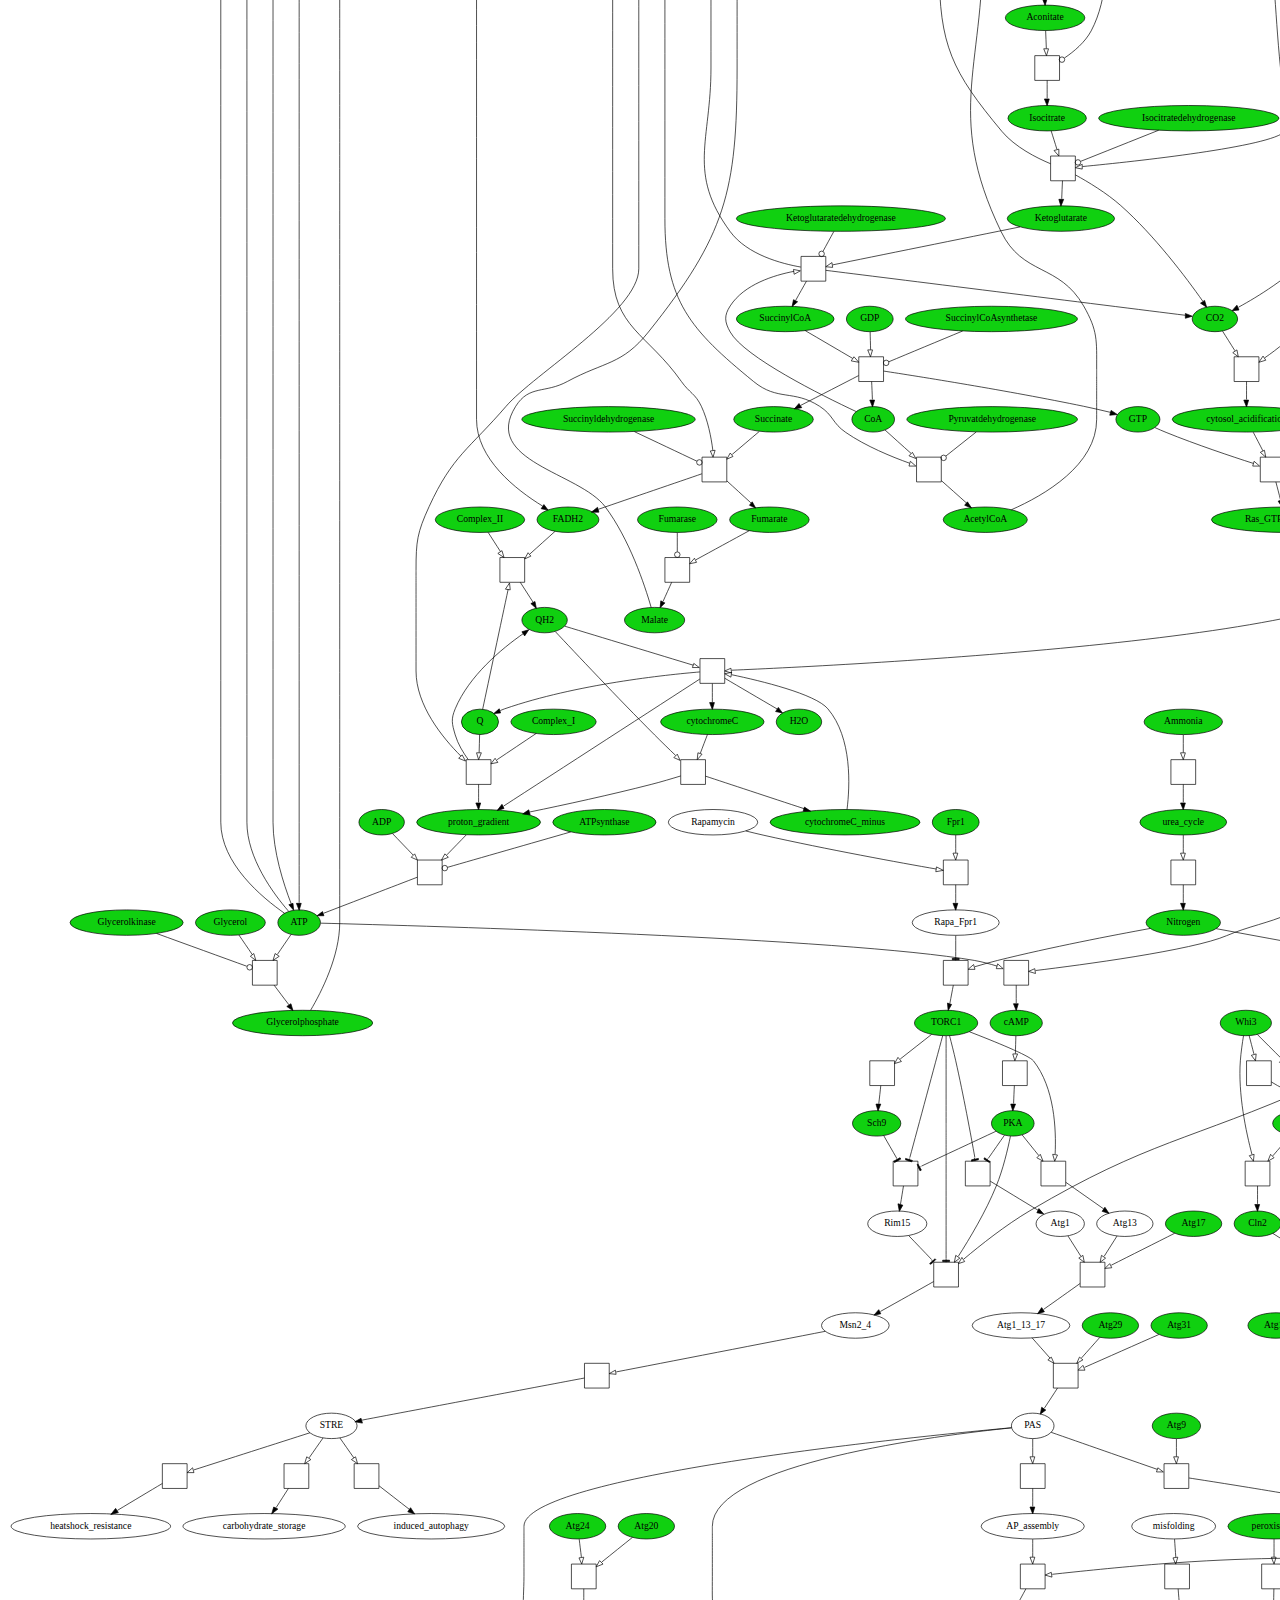
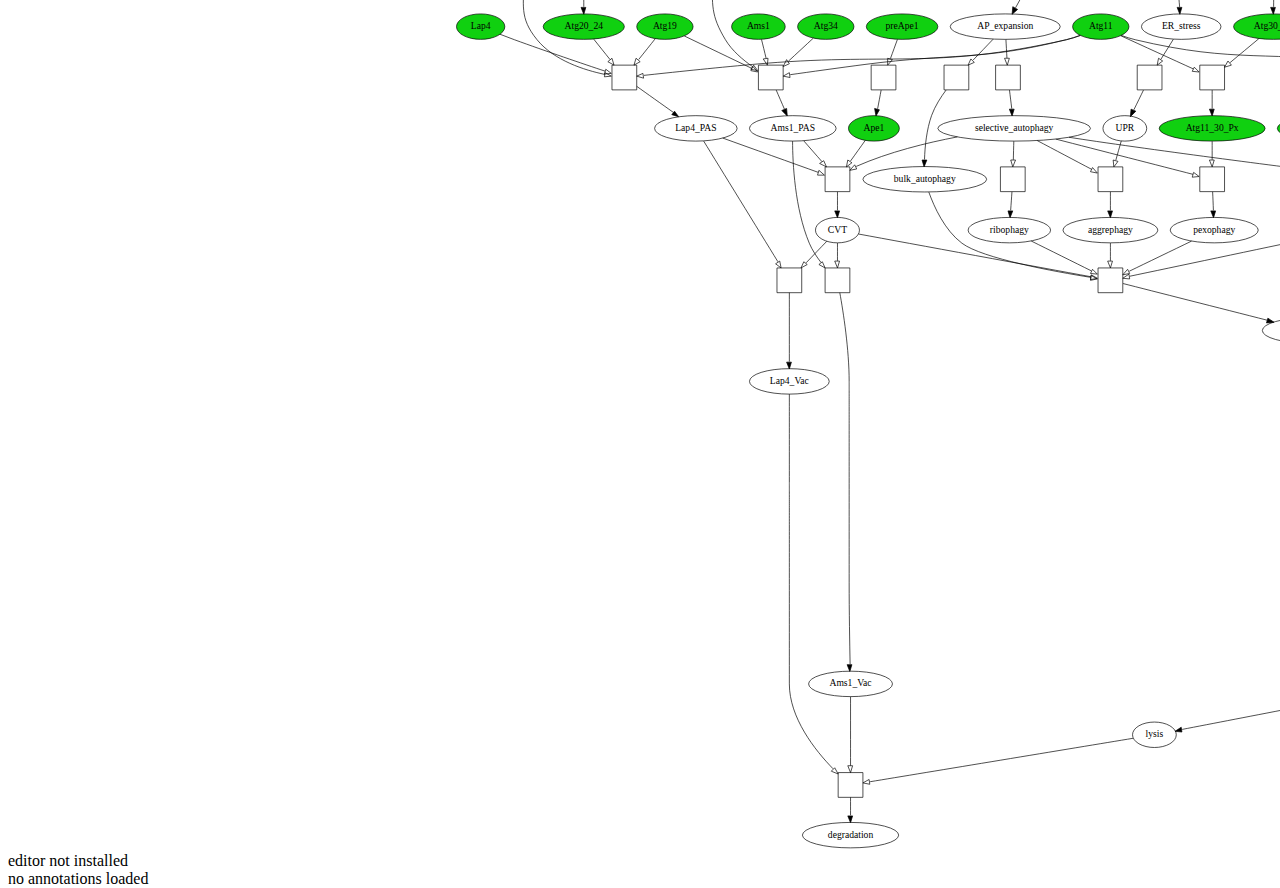
==== commit 77f0a748: "Drag and Drop File support" ====
--- a/index.html
+++ b/index.html
@@ -1,5 +1,4 @@
 <html>
-
 <head>
   <title>biosimulator</title>
 
@@ -41,12 +40,15 @@
       <li><a href="#editor">editor</a></li>
       <li><a href="#annotation">annotations</a></li>
       
-      <li><img class=Icon id=importButton src="img/Import.png" alt="Open File"/></li>
-      <li><img class=Icon src="img/Oxygen_Save.png" alt="Press S to Export" onclick="exportSVG();" /></li>
-      <li><button id=simulation>Start Simulation</button></li>
-      <li><label id=Steps>0</label></li>
-      <li><label id=Progress></label></li>
       
+      <li><button id=importButton>Open</button></li>
+      <li><button id=exportButton>Save</button></li>
+      <li><button id=simulation>Simulate</button></li>
+      
+      <div>
+        <li><img id=progress src='img/progress.gif'/></li>
+        <li><label id=iteration>0</label></li>
+      </div>
     </ul>
     
     <div id="bui">
@@ -68,6 +70,8 @@
   
   <div id=importDialog title="Import File">
     <input type=file id=file /> 
+    <div id=dropFile><span></span></div>
+    
     
     <div id="seed">
       <b>Initial Seed:</b> <br>
--- a/main/controls/simulator.css
+++ b/main/controls/simulator.css
@@ -1,25 +1,40 @@
-#bui, #editor, #annotation {
+#tabs {
   width: 100%;
   height: 100%;
 }
+#bui, #graphviz, #tabs {
+  margin: 0px;
+  padding: 0px;
+  border: none;
+}
 
-#Progress {
-  color: blue;
-  font-weight: bold;
+#dropFile{
+  width: 40%;
+  height: 50px;
+  border: solid black 1px;
+  text-align: center;
+  margin: 10px;
 }
-#Progress, #Steps {
+#dropFile span {
   position: relative;
+  top:15px;
+}
+
+#file {
+  float: right;
+  position: relative;
+  top: 15px;
+}
+
+#iteration{
+  position: absolute;
   top: 10px;
+  left: 5px;
 }
-.Icon {	
-  border:	1px solid white;
-  margin-top: 5px;
-  width: 32px;
-  height: 32px;
-  cursor: pointer;
-}
-.Icon:hover{
-  border: 1px solid black;
+
+#progress{
+  position: absolute;
+  top: 4px;
 }
 
 #tabs {
@@ -29,6 +44,7 @@
 #importDialog {
   font-size: 14px;
 }
+
 #file {
   margin: 10px;
 }
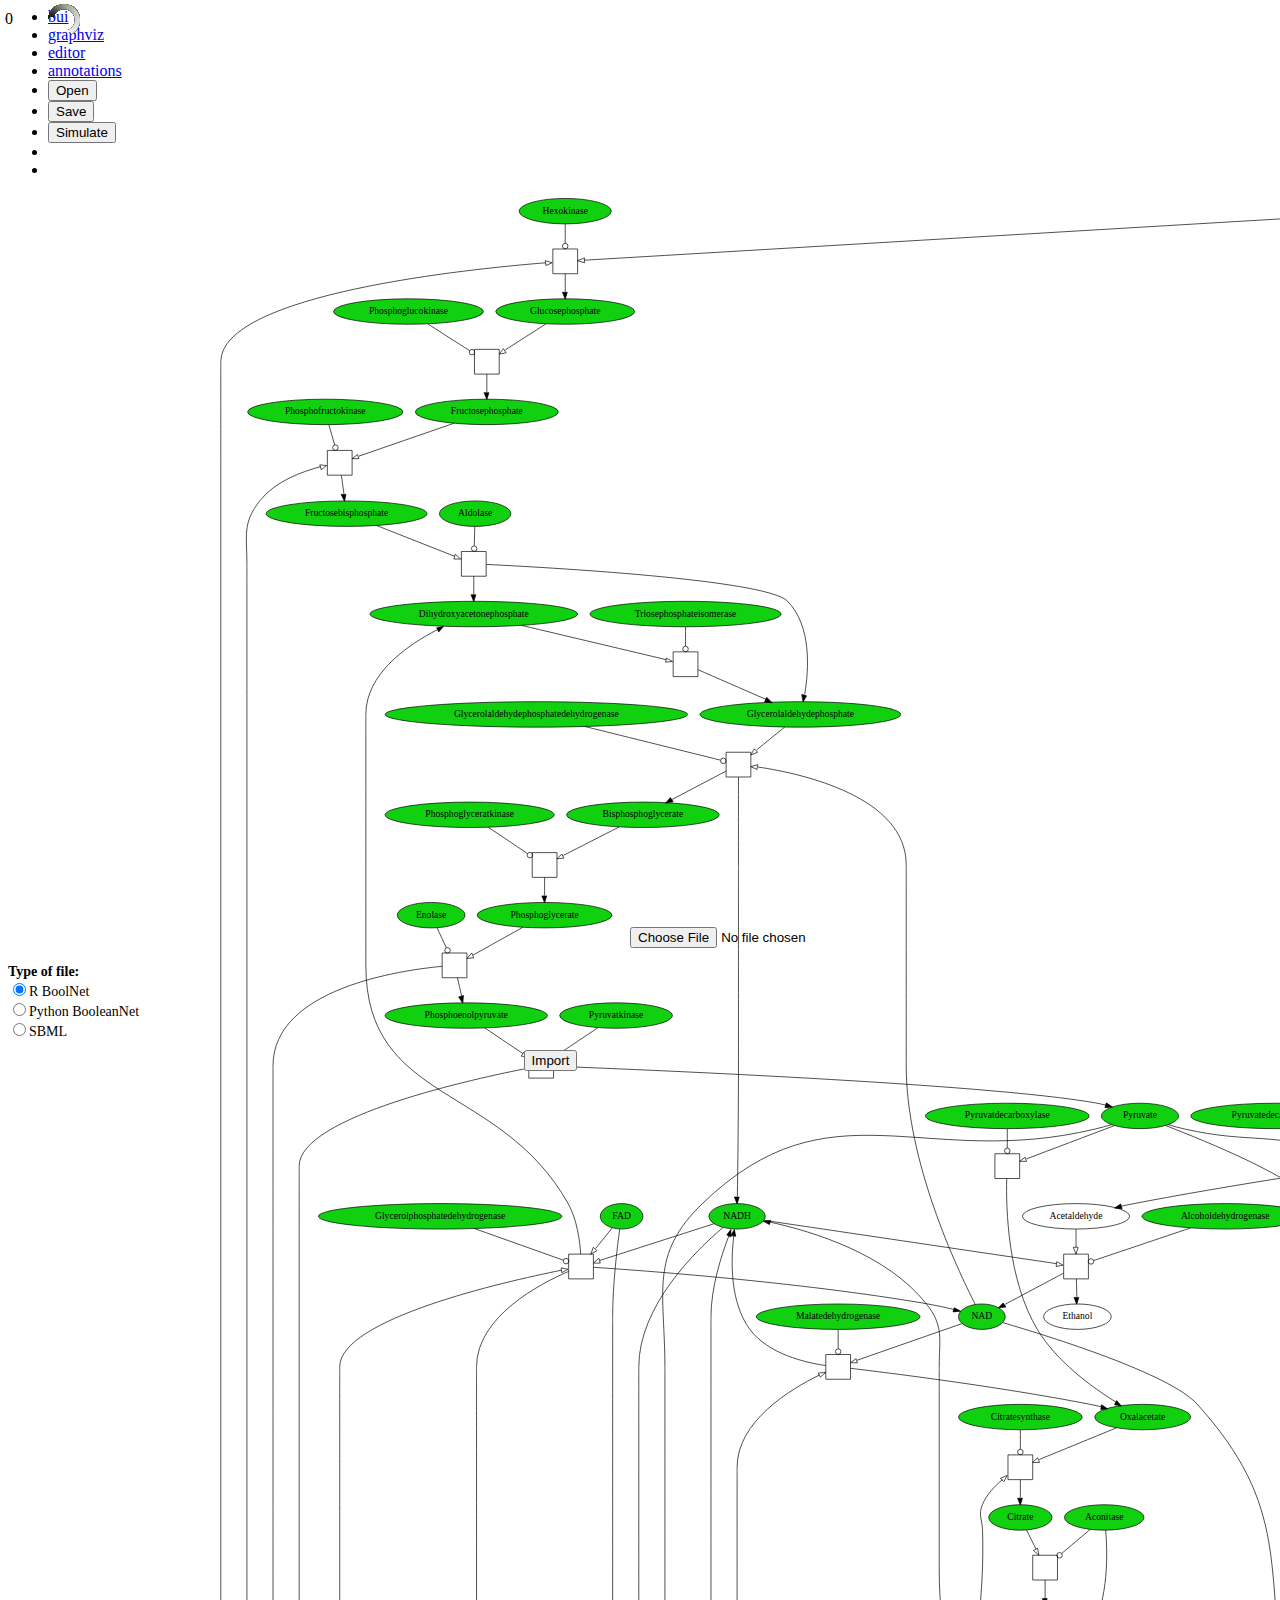
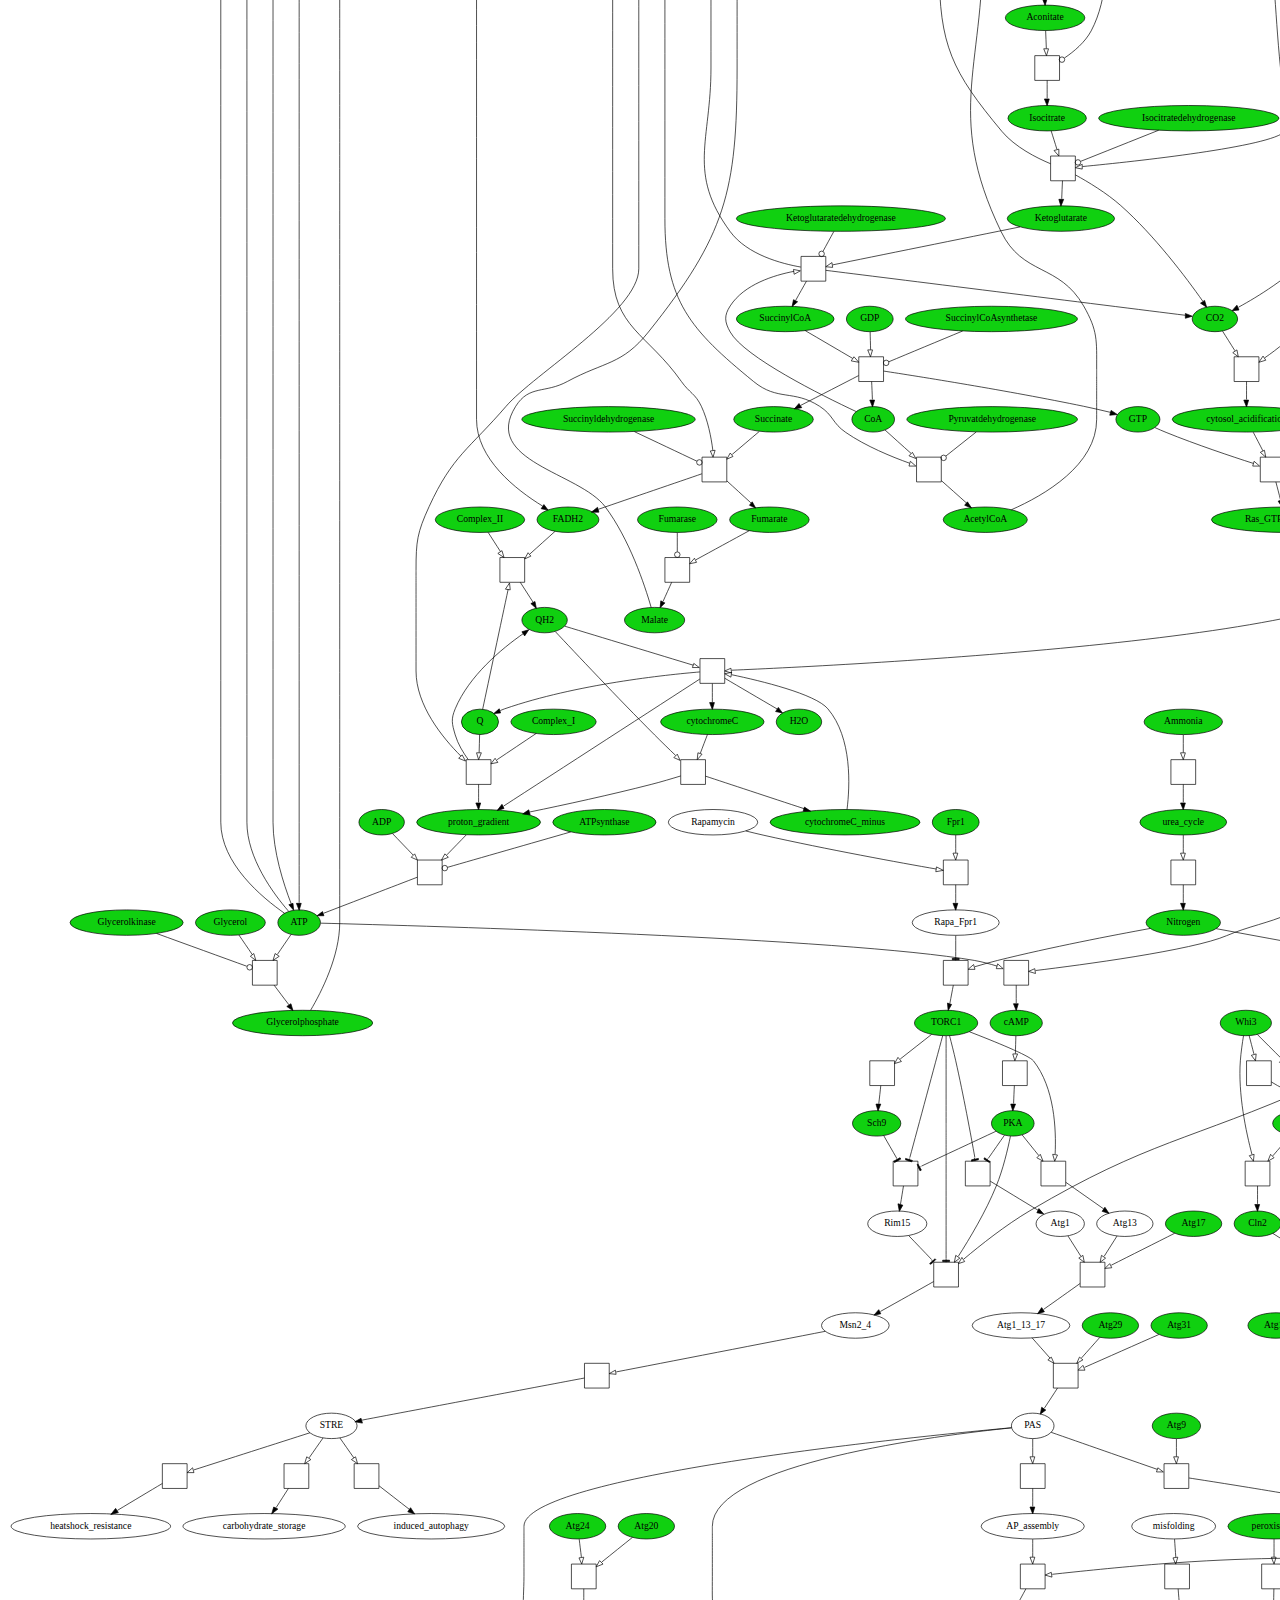
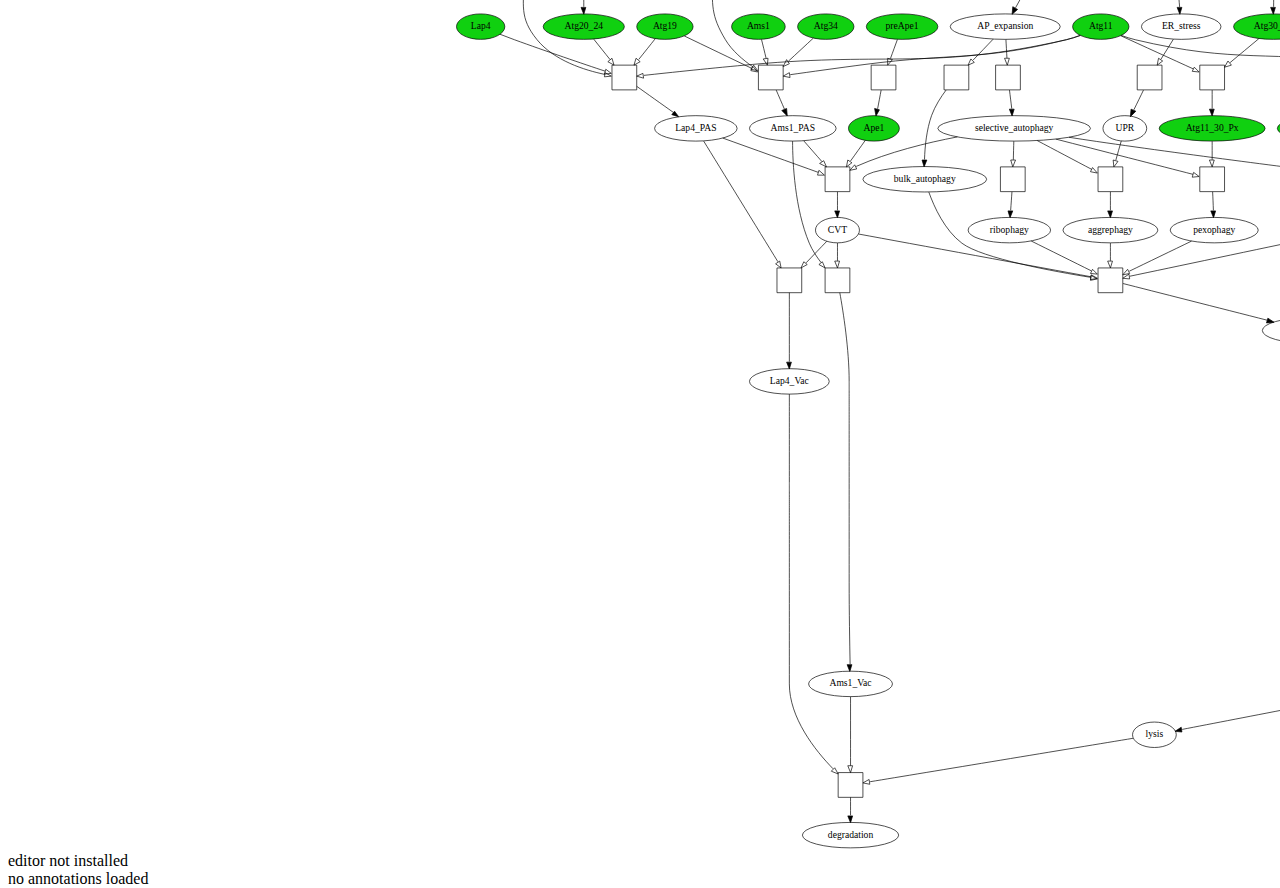
==== commit b9057fdb: "firefox bugs fixed" ====
--- a/index.html
+++ b/index.html
@@ -20,12 +20,11 @@
   
   <script src="main/lib/libSBGN.js"></script>
 
-  <script src="main/lib/import.js"></script>
+  <script src="main/lib/util.js"></script>
 	<script src="main/lib/jSBGN.js"></script>
-  <script src="main/simulator.js"></script>
 	<script src="main/lib/boolnet.js"></script>
 	<script src="main/lib/SBML.js"></script>
-	<script src="main/lib/export.js"></script>
+  <script src="main/simulator.js"></script>
 
   <script src="main/controls/controls.js"></script>
   <link rel="stylesheet" type="text/css" href="main/controls/simulator.css"/>
--- a/main/controls/simulator.css
+++ b/main/controls/simulator.css
@@ -1,11 +1,27 @@
 #tabs {
   width: 100%;
   height: 100%;
+  font-size: 16px;
 }
 #bui, #graphviz, #tabs {
   margin: 0px;
   padding: 0px;
   border: none;
+}
+
+#iteration{
+  position: absolute;
+  top: 10px;
+  left: 5px;
+}
+
+#progress{
+  position: absolute;
+  top: 4px;
+}
+
+#importDialog {
+  font-size: 14px;
 }
 
 #dropFile{
@@ -22,32 +38,12 @@
 
 #file {
   float: right;
+  width: 50%;
+  margin: 10px;
   position: relative;
   top: 15px;
 }
 
-#iteration{
-  position: absolute;
-  top: 10px;
-  left: 5px;
-}
-
-#progress{
-  position: absolute;
-  top: 4px;
-}
-
-#tabs {
-  font-size: 16px;
-}
-        
-#importDialog {
-  font-size: 14px;
-}
-
-#file {
-  margin: 10px;
-}
 #fileType {
   width: 50%;
 }
@@ -55,6 +51,7 @@
   float:right;
   width: 50%;
 }
+
 #importFile {
   position:relative;
   margin: 10px;
